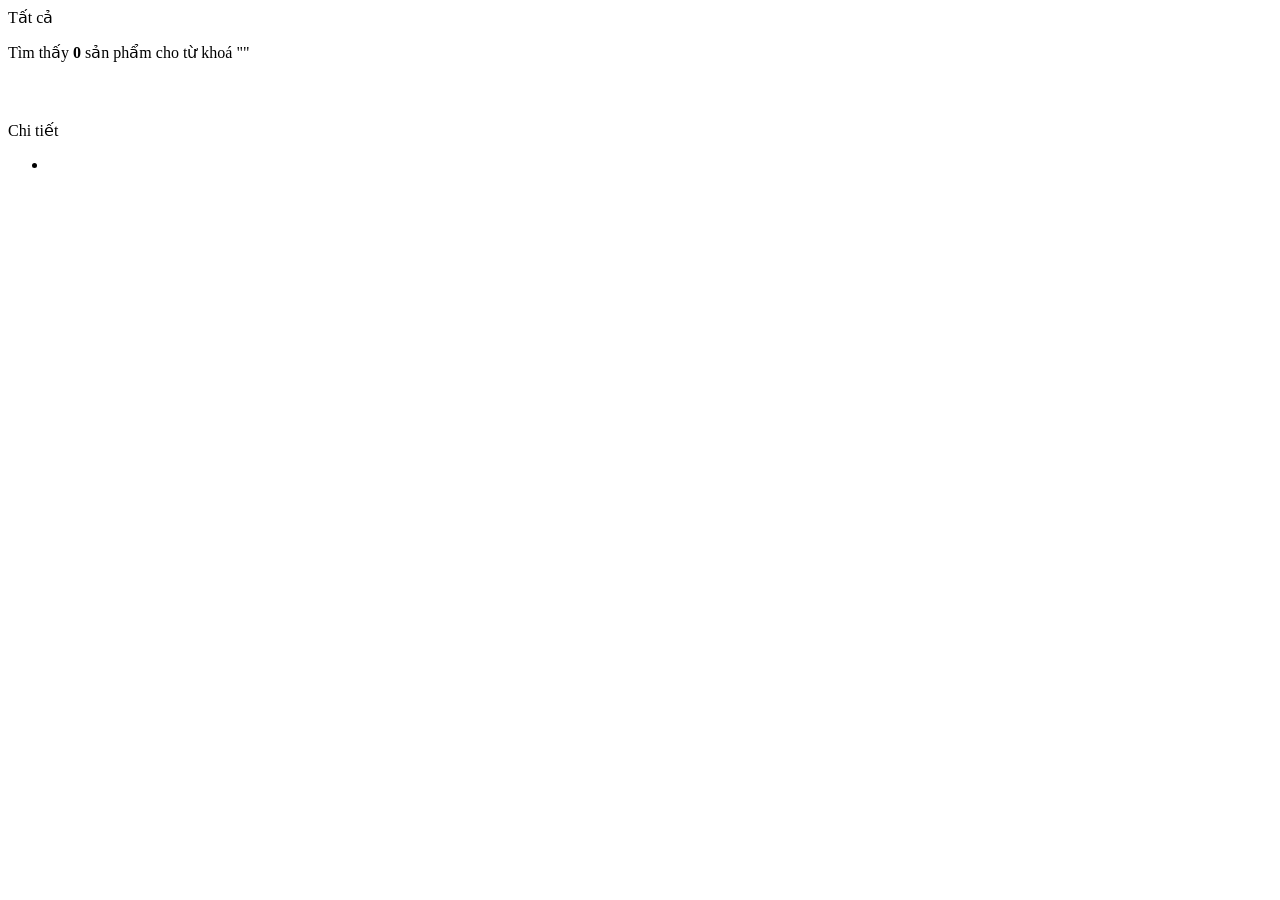
==== src/main/resources/templates/shop/index.html @ f6d83e7c "Hoan thanh Phan 1 - eShop CRUD voi Thymeleaf - VuTranDucNghia_23637711" ====
<!DOCTYPE html>
<html xmlns:th="http://www.thymeleaf.org">
<head th:replace="~{fragments/layout :: head('Cửa hàng')}"></head>
<body>
<nav th:replace="~{fragments/layout :: navbar}"></nav>
<main class="container">
    <div th:replace="~{fragments/layout :: alerts}"></div>
    <div class="row">
        <!-- Cột danh mục -->
        <aside class="col-md-3 mb-3">
            <div class="list-group">
                <a class="list-group-item list-group-item-action"
                   th:classappend="${categoryId == null} ? 'active'"
                   th:href="@{/products(keyword=${keyword})}">Tất cả</a>
                <a th:each="c : ${categories}" class="list-group-item list-group-item-action"
                   th:classappend="${c.id == categoryId} ? 'active'"
                   th:href="@{/products(categoryId=${c.id}, keyword=${keyword})}"
                   th:text="${c.name}"></a>
            </div>
        </aside>
        <!-- Lưới sản phẩm -->
        <section class="col-md-9">
            <p class="text-muted">
                Tìm thấy <b th:text="${products.totalElements}">0</b> sản phẩm
                <span th:if="${keyword}"> cho từ khoá "<b th:text="${keyword}"></b>"</span>
            </p>
            <div class="row row-cols-2 row-cols-lg-3 g-3">
                <div class="col" th:each="p : ${products.content}">
                    <div class="card h-100 shadow-sm">
                        <a th:href="@{/products/{id}(id=${p.id})}">
                            <img class="card-img-top product-img"
                                 th:src="${p.imageUrl}" th:alt="${p.name}">
                        </a>
                        <div class="card-body d-flex flex-column">
                            <small class="text-muted" th:text="${p.category.name}"></small>
                            <h6 class="card-title" th:text="${p.name}"></h6>
                            <div class="price mb-2"
                                 th:text="${#numbers.formatDecimal(p.price, 0, 'POINT', 0, 'COMMA')} + ' ₫'"></div>
                            <div class="mt-auto">
                                <!-- Nút "Thêm vào giỏ" sẽ bổ sung ở Phần 2 -->
                                <a class="btn btn-sm btn-outline-primary"
                                   th:href="@{/products/{id}(id=${p.id})}">Chi tiết</a>
                            </div>
                        </div>
                    </div>
                </div>
            </div>
            <nav class="mt-4" th:if="${products.totalPages > 1}">
                <ul class="pagination justify-content-center">
                    <li class="page-item" th:each="i : ${#numbers.sequence(0, products.totalPages - 1)}"
                        th:classappend="${i == products.number} ? 'active'">
                        <a class="page-link"
                           th:href="@{/products(keyword=${keyword}, categoryId=${categoryId}, page=${i})}"
                           th:text="${i + 1}"></a>
                    </li>
                </ul>
            </nav>
        </section>
    </div>
</main>
<footer th:replace="~{fragments/layout :: footer}"></footer>
</body>
</html>
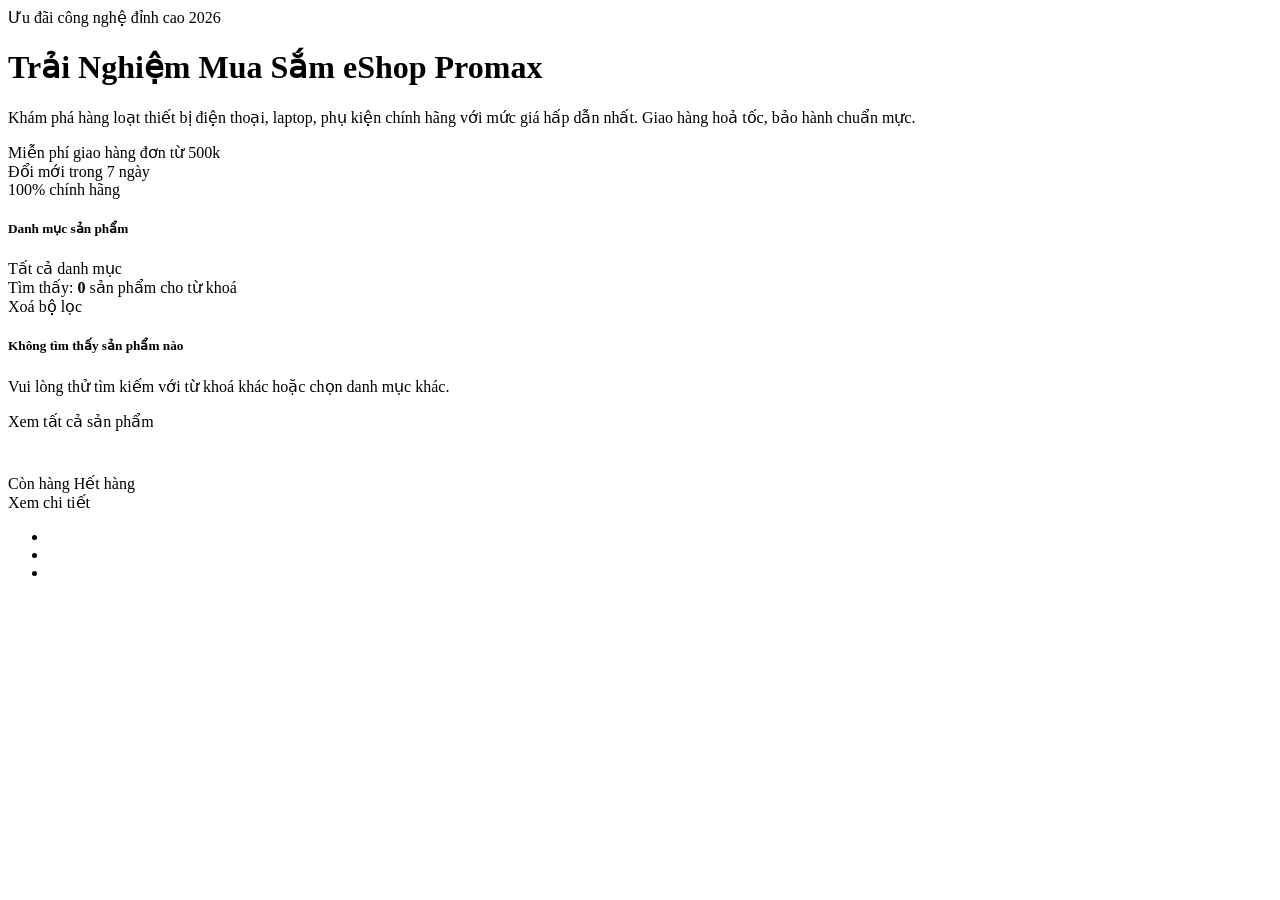
==== commit f16a757f: "Nang cap toan dien UI/UX Promax theo Taste Skill, Hallmark va hoan thien Footer theo mau thiet ke" ====
--- a/src/main/resources/templates/shop/index.html
+++ b/src/main/resources/templates/shop/index.html
@@ -3,61 +3,166 @@
 <head th:replace="~{fragments/layout :: head('Cửa hàng')}"></head>
 <body>
 <nav th:replace="~{fragments/layout :: navbar}"></nav>
-<main class="container">
+
+<main class="container py-3">
     <div th:replace="~{fragments/layout :: alerts}"></div>
-    <div class="row">
-        <!-- Cột danh mục -->
-        <aside class="col-md-3 mb-3">
-            <div class="list-group">
+
+    <!-- Hero Banner Promax -->
+    <div class="hero-promax">
+        <div class="row align-items-center">
+            <div class="col-lg-8">
+                <span class="badge bg-white text-primary fw-bold px-3 py-2 rounded-pill mb-3">
+                    <i class="bi bi-stars text-warning me-1"></i> Ưu đãi công nghệ đỉnh cao 2026
+                </span>
+                <h1 class="hero-title mb-3">Trải Nghiệm Mua Sắm eShop Promax</h1>
+                <p class="hero-desc">
+                    Khám phá hàng loạt thiết bị điện thoại, laptop, phụ kiện chính hãng với mức giá hấp dẫn nhất. Giao hàng hoả tốc, bảo hành chuẩn mực.
+                </p>
+                <div class="d-flex flex-wrap gap-3">
+                    <div class="d-flex align-items-center gap-2 text-white-50 small">
+                        <i class="bi bi-truck text-warning fs-5"></i>
+                        <span>Miễn phí giao hàng đơn từ 500k</span>
+                    </div>
+                    <div class="d-flex align-items-center gap-2 text-white-50 small">
+                        <i class="bi bi-arrow-repeat text-warning fs-5"></i>
+                        <span>Đổi mới trong 7 ngày</span>
+                    </div>
+                    <div class="d-flex align-items-center gap-2 text-white-50 small">
+                        <i class="bi bi-patch-check text-warning fs-5"></i>
+                        <span>100% chính hãng</span>
+                    </div>
+                </div>
+            </div>
+        </div>
+    </div>
+
+    <div class="row g-4">
+        <!-- Cột danh mục (Sidebar) -->
+        <aside class="col-lg-3 col-md-4">
+            <div class="d-flex align-items-center mb-3">
+                <i class="bi bi-funnel-fill text-primary me-2 fs-5"></i>
+                <h5 class="fw-bold mb-0 text-dark">Danh mục sản phẩm</h5>
+            </div>
+            
+            <div class="list-group list-group-custom">
                 <a class="list-group-item list-group-item-action"
                    th:classappend="${categoryId == null} ? 'active'"
-                   th:href="@{/products(keyword=${keyword})}">Tất cả</a>
+                   th:href="@{/products(keyword=${keyword})}">
+                    <span><i class="bi bi-grid-fill me-2"></i> Tất cả danh mục</span>
+                    <i class="bi bi-chevron-right small opacity-75"></i>
+                </a>
                 <a th:each="c : ${categories}" class="list-group-item list-group-item-action"
                    th:classappend="${c.id == categoryId} ? 'active'"
-                   th:href="@{/products(categoryId=${c.id}, keyword=${keyword})}"
-                   th:text="${c.name}"></a>
+                   th:href="@{/products(categoryId=${c.id}, keyword=${keyword})}">
+                    <span th:text="${c.name}"></span>
+                    <i class="bi bi-chevron-right small opacity-75"></i>
+                </a>
             </div>
         </aside>
-        <!-- Lưới sản phẩm -->
-        <section class="col-md-9">
-            <p class="text-muted">
-                Tìm thấy <b th:text="${products.totalElements}">0</b> sản phẩm
-                <span th:if="${keyword}"> cho từ khoá "<b th:text="${keyword}"></b>"</span>
-            </p>
-            <div class="row row-cols-2 row-cols-lg-3 g-3">
+
+        <!-- Lưới sản phẩm (Main Grid) -->
+        <section class="col-lg-9 col-md-8">
+            <!-- Filter Toolbar -->
+            <div class="d-flex flex-wrap justify-content-between align-items-center bg-white p-3 rounded-3 border mb-4 shadow-sm">
+                <div class="d-flex align-items-center">
+                    <i class="bi bi-boxes text-primary me-2 fs-5"></i>
+                    <span class="text-muted small">Tìm thấy:</span>
+                    <strong class="text-dark fs-6 ms-1" th:text="${products.totalElements}">0</strong>
+                    <span class="text-muted small ms-1">sản phẩm</span>
+                    <span th:if="${keyword}" class="ms-2">
+                        cho từ khoá <span class="badge bg-primary-subtle text-primary" th:text="'&quot;' + ${keyword} + '&quot;'"></span>
+                    </span>
+                </div>
+                
+                <div th:if="${keyword != null or categoryId != null}">
+                    <a th:href="@{/products}" class="btn btn-sm btn-outline-secondary d-inline-flex align-items-center">
+                        <i class="bi bi-x-circle me-1"></i> Xoá bộ lọc
+                    </a>
+                </div>
+            </div>
+
+            <!-- Empty State -->
+            <div th:if="${products.empty}" class="bg-white p-5 rounded-4 text-center border shadow-sm my-4">
+                <div class="mb-3 text-muted">
+                    <i class="bi bi-search fs-1 text-secondary opacity-50"></i>
+                </div>
+                <h5 class="fw-bold text-dark">Không tìm thấy sản phẩm nào</h5>
+                <p class="text-muted small">Vui lòng thử tìm kiếm với từ khoá khác hoặc chọn danh mục khác.</p>
+                <a th:href="@{/products}" class="btn btn-primary btn-sm mt-2">
+                    <i class="bi bi-arrow-counterclockwise me-1"></i> Xem tất cả sản phẩm
+                </a>
+            </div>
+
+            <!-- Product Grid -->
+            <div class="row row-cols-1 row-cols-sm-2 row-cols-lg-3 g-4" th:unless="${products.empty}">
                 <div class="col" th:each="p : ${products.content}">
-                    <div class="card h-100 shadow-sm">
-                        <a th:href="@{/products/{id}(id=${p.id})}">
-                            <img class="card-img-top product-img"
-                                 th:src="${p.imageUrl}" th:alt="${p.name}">
+                    <div class="card-product">
+                        <a th:href="@{/products/{id}(id=${p.id})}" class="product-img-wrapper text-decoration-none">
+                            <img class="product-img"
+                                 th:src="${p.imageUrl}"
+                                 th:alt="${p.name}"
+                                 onerror="this.onerror=null; this.src='https://placehold.co/400x300?text=eShop+Product';">
                         </a>
-                        <div class="card-body d-flex flex-column">
-                            <small class="text-muted" th:text="${p.category.name}"></small>
-                            <h6 class="card-title" th:text="${p.name}"></h6>
-                            <div class="price mb-2"
-                                 th:text="${#numbers.formatDecimal(p.price, 0, 'POINT', 0, 'COMMA')} + ' ₫'"></div>
-                            <div class="mt-auto">
+                        <div class="card-body">
+                            <div>
+                                <span class="category-tag" th:text="${p.category.name}"></span>
+                            </div>
+                            <h6 class="card-title">
+                                <a th:href="@{/products/{id}(id=${p.id})}" class="text-decoration-none text-dark" th:text="${p.name}"></a>
+                            </h6>
+                            
+                            <div class="d-flex align-items-center justify-content-between mb-3 mt-auto">
+                                <div class="price" th:text="${#numbers.formatDecimal(p.price, 0, 'POINT', 0, 'COMMA')} + ' ₫'"></div>
+                                <span th:if="${p.quantity > 5}" class="badge-stock badge-in-stock">
+                                    <i class="bi bi-check2"></i> Còn hàng
+                                </span>
+                                <span th:if="${p.quantity > 0 and p.quantity <= 5}" class="badge-stock badge-low-stock" th:text="'Còn ' + ${p.quantity} + ' sp'"></span>
+                                <span th:if="${p.quantity == 0}" class="badge-stock badge-out-stock">
+                                    <i class="bi bi-x"></i> Hết hàng
+                                </span>
+                            </div>
+                            
+                            <div class="pt-2 border-top">
                                 <!-- Nút "Thêm vào giỏ" sẽ bổ sung ở Phần 2 -->
-                                <a class="btn btn-sm btn-outline-primary"
-                                   th:href="@{/products/{id}(id=${p.id})}">Chi tiết</a>
+                                <a class="btn btn-sm btn-outline-primary w-100 d-flex align-items-center justify-content-center"
+                                   th:href="@{/products/{id}(id=${p.id})}">
+                                    <i class="bi bi-eye me-1"></i> Xem chi tiết
+                                </a>
                             </div>
                         </div>
                     </div>
                 </div>
             </div>
-            <nav class="mt-4" th:if="${products.totalPages > 1}">
-                <ul class="pagination justify-content-center">
+
+            <!-- Pagination Promax -->
+            <nav class="mt-5" th:if="${products.totalPages > 1}">
+                <ul class="pagination justify-content-center flex-wrap">
+                    <li class="page-item" th:classappend="${products.first} ? 'disabled'">
+                        <a class="page-link"
+                           th:href="@{/products(keyword=${keyword}, categoryId=${categoryId}, page=${products.number - 1})}"
+                           aria-label="Trang trước">
+                            <i class="bi bi-chevron-left"></i>
+                        </a>
+                    </li>
                     <li class="page-item" th:each="i : ${#numbers.sequence(0, products.totalPages - 1)}"
                         th:classappend="${i == products.number} ? 'active'">
                         <a class="page-link"
                            th:href="@{/products(keyword=${keyword}, categoryId=${categoryId}, page=${i})}"
                            th:text="${i + 1}"></a>
                     </li>
+                    <li class="page-item" th:classappend="${products.last} ? 'disabled'">
+                        <a class="page-link"
+                           th:href="@{/products(keyword=${keyword}, categoryId=${categoryId}, page=${products.number + 1})}"
+                           aria-label="Trang sau">
+                            <i class="bi bi-chevron-right"></i>
+                        </a>
+                    </li>
                 </ul>
             </nav>
         </section>
     </div>
 </main>
+
 <footer th:replace="~{fragments/layout :: footer}"></footer>
 </body>
 </html>
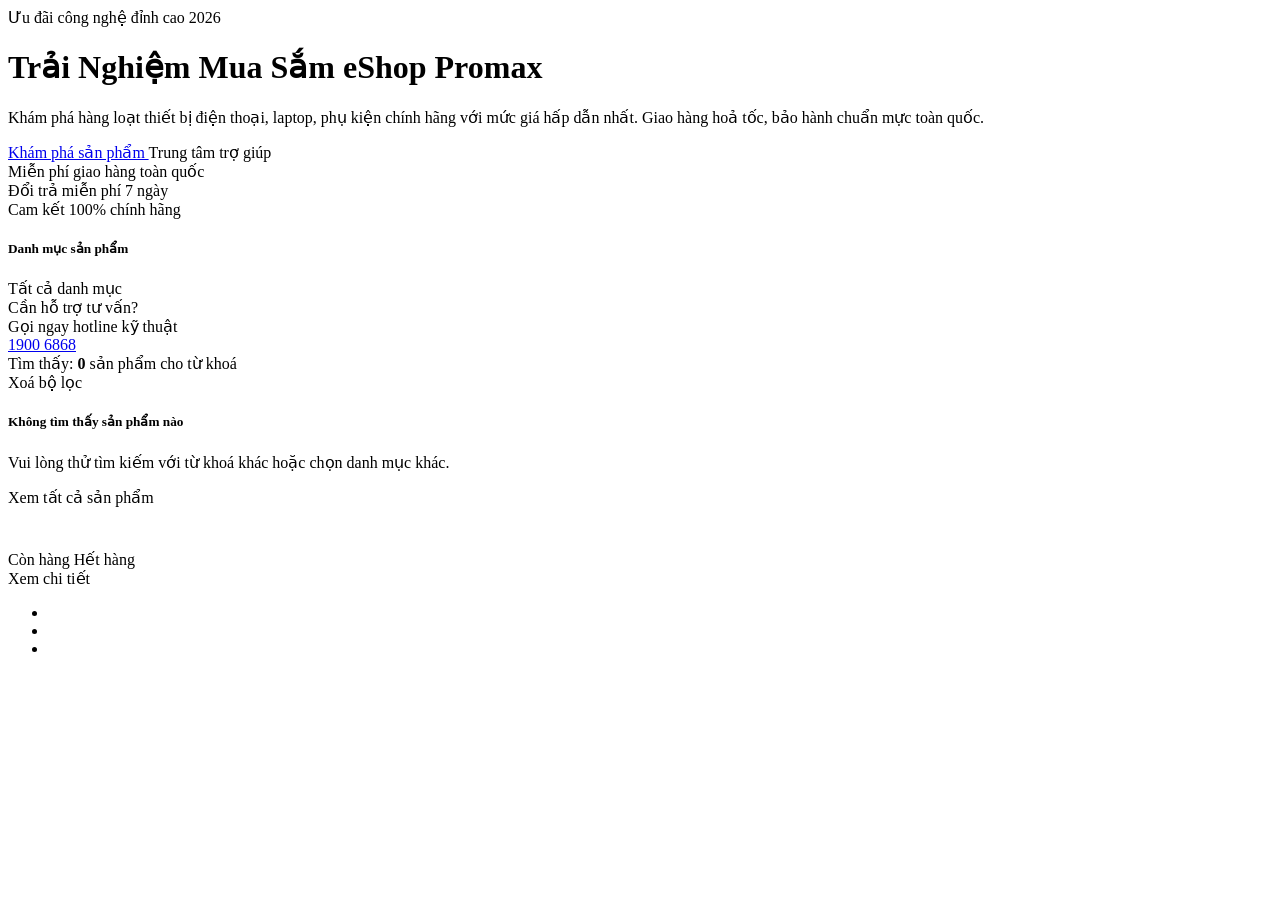
==== commit 1fc77ed7: "Hoan thien Trung tam tro giup (Help Center/FAQ) chuan theo hinh anh mau va ket noi tat ca nut logic" ====
--- a/src/main/resources/templates/shop/index.html
+++ b/src/main/resources/templates/shop/index.html
@@ -11,32 +11,40 @@
     <div class="hero-promax">
         <div class="row align-items-center">
             <div class="col-lg-8">
-                <span class="badge bg-white text-primary fw-bold px-3 py-2 rounded-pill mb-3">
+                <span class="badge bg-white text-primary fw-bold px-3 py-2 rounded-pill mb-3 shadow-sm">
                     <i class="bi bi-stars text-warning me-1"></i> Ưu đãi công nghệ đỉnh cao 2026
                 </span>
                 <h1 class="hero-title mb-3">Trải Nghiệm Mua Sắm eShop Promax</h1>
                 <p class="hero-desc">
-                    Khám phá hàng loạt thiết bị điện thoại, laptop, phụ kiện chính hãng với mức giá hấp dẫn nhất. Giao hàng hoả tốc, bảo hành chuẩn mực.
+                    Khám phá hàng loạt thiết bị điện thoại, laptop, phụ kiện chính hãng với mức giá hấp dẫn nhất. Giao hàng hoả tốc, bảo hành chuẩn mực toàn quốc.
                 </p>
-                <div class="d-flex flex-wrap gap-3">
+                <div class="d-flex flex-wrap gap-2 mb-4">
+                    <a href="#product-grid" class="btn btn-primary px-4 py-2 fw-bold d-inline-flex align-items-center">
+                        <i class="bi bi-bag-check me-2"></i> Khám phá sản phẩm
+                    </a>
+                    <a th:href="@{/help}" class="btn btn-outline-light px-4 py-2 fw-semibold d-inline-flex align-items-center">
+                        <i class="bi bi-question-circle me-2"></i> Trung tâm trợ giúp
+                    </a>
+                </div>
+                <div class="d-flex flex-wrap gap-4 pt-2 border-top border-white-50">
                     <div class="d-flex align-items-center gap-2 text-white-50 small">
                         <i class="bi bi-truck text-warning fs-5"></i>
-                        <span>Miễn phí giao hàng đơn từ 500k</span>
+                        <span>Miễn phí giao hàng toàn quốc</span>
                     </div>
                     <div class="d-flex align-items-center gap-2 text-white-50 small">
                         <i class="bi bi-arrow-repeat text-warning fs-5"></i>
-                        <span>Đổi mới trong 7 ngày</span>
+                        <span>Đổi trả miễn phí 7 ngày</span>
                     </div>
                     <div class="d-flex align-items-center gap-2 text-white-50 small">
                         <i class="bi bi-patch-check text-warning fs-5"></i>
-                        <span>100% chính hãng</span>
+                        <span>Cam kết 100% chính hãng</span>
                     </div>
                 </div>
             </div>
         </div>
     </div>
 
-    <div class="row g-4">
+    <div class="row g-4" id="product-grid">
         <!-- Cột danh mục (Sidebar) -->
         <aside class="col-lg-3 col-md-4">
             <div class="d-flex align-items-center mb-3">
@@ -56,6 +64,16 @@
                    th:href="@{/products(categoryId=${c.id}, keyword=${keyword})}">
                     <span th:text="${c.name}"></span>
                     <i class="bi bi-chevron-right small opacity-75"></i>
+                </a>
+            </div>
+
+            <!-- Quick Help Box in Sidebar -->
+            <div class="mt-4 p-3 bg-white rounded-3 border shadow-sm text-center">
+                <i class="bi bi-headset fs-2 text-primary d-block mb-1"></i>
+                <div class="fw-bold text-dark small mb-1">Cần hỗ trợ tư vấn?</div>
+                <div class="text-muted small mb-2">Gọi ngay hotline kỹ thuật</div>
+                <a href="tel:19006868" class="btn btn-sm btn-outline-primary w-100 fw-bold">
+                    <i class="bi bi-telephone-fill me-1"></i> 1900 6868
                 </a>
             </div>
         </aside>
